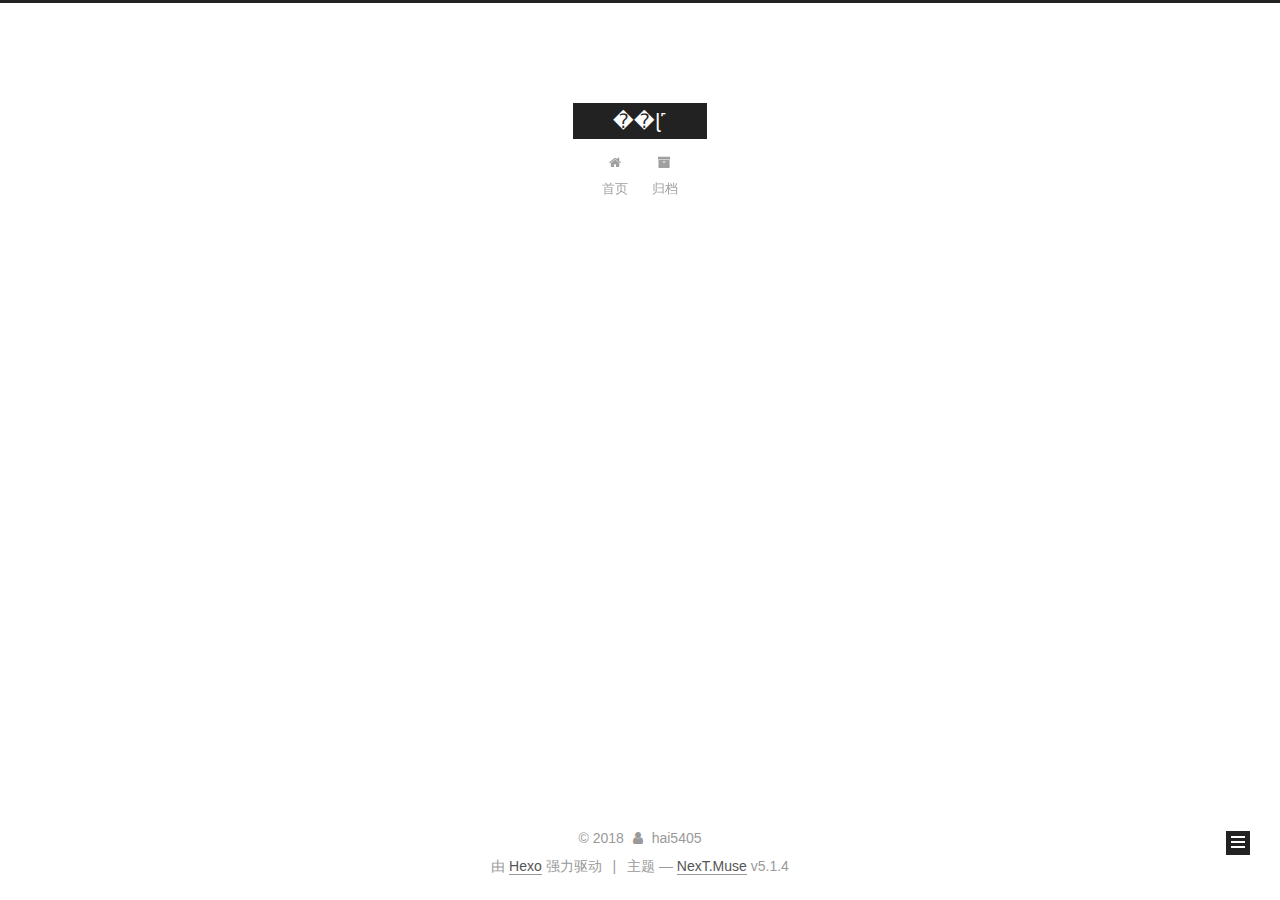
==== index.html @ 7ac690d3 "Site updated: 2018-01-19 14:57:47" ====
<!DOCTYPE html>



  


<html class="theme-next muse use-motion" lang="zh-Hans">
<head>
  <meta charset="UTF-8"/>
<meta http-equiv="X-UA-Compatible" content="IE=edge" />
<meta name="viewport" content="width=device-width, initial-scale=1, maximum-scale=1"/>
<meta name="theme-color" content="#222">









<meta http-equiv="Cache-Control" content="no-transform" />
<meta http-equiv="Cache-Control" content="no-siteapp" />
















  
  
  <link href="/lib/fancybox/source/jquery.fancybox.css?v=2.1.5" rel="stylesheet" type="text/css" />







<link href="/lib/font-awesome/css/font-awesome.min.css?v=4.6.2" rel="stylesheet" type="text/css" />

<link href="/css/main.css?v=5.1.4" rel="stylesheet" type="text/css" />


  <link rel="apple-touch-icon" sizes="180x180" href="/images/apple-touch-icon-next.png?v=5.1.4">


  <link rel="icon" type="image/png" sizes="32x32" href="/images/favicon-32x32-next.png?v=5.1.4">


  <link rel="icon" type="image/png" sizes="16x16" href="/images/favicon-16x16-next.png?v=5.1.4">


  <link rel="mask-icon" href="/images/logo.svg?v=5.1.4" color="#222">





  <meta name="keywords" content="Hexo, NexT" />










<meta property="og:type" content="website">
<meta property="og:title" content="��ɭ˹">
<meta property="og:url" content="http://yoursite.com/index.html">
<meta property="og:site_name" content="��ɭ˹">
<meta property="og:locale" content="zh-Hans">
<meta name="twitter:card" content="summary">
<meta name="twitter:title" content="��ɭ˹">



<script type="text/javascript" id="hexo.configurations">
  var NexT = window.NexT || {};
  var CONFIG = {
    root: '/',
    scheme: 'Muse',
    version: '5.1.4',
    sidebar: {"position":"left","display":"post","offset":12,"b2t":false,"scrollpercent":false,"onmobile":false},
    fancybox: true,
    tabs: true,
    motion: {"enable":true,"async":false,"transition":{"post_block":"fadeIn","post_header":"slideDownIn","post_body":"slideDownIn","coll_header":"slideLeftIn","sidebar":"slideUpIn"}},
    duoshuo: {
      userId: '0',
      author: '博主'
    },
    algolia: {
      applicationID: '',
      apiKey: '',
      indexName: '',
      hits: {"per_page":10},
      labels: {"input_placeholder":"Search for Posts","hits_empty":"We didn't find any results for the search: ${query}","hits_stats":"${hits} results found in ${time} ms"}
    }
  };
</script>



  <link rel="canonical" href="http://yoursite.com/"/>





  <title>��ɭ˹</title>
  








</head>

<body itemscope itemtype="http://schema.org/WebPage" lang="zh-Hans">

  
  
    
  

  <div class="container sidebar-position-left 
  page-home">
    <div class="headband"></div>

    <header id="header" class="header" itemscope itemtype="http://schema.org/WPHeader">
      <div class="header-inner"><div class="site-brand-wrapper">
  <div class="site-meta ">
    

    <div class="custom-logo-site-title">
      <a href="/"  class="brand" rel="start">
        <span class="logo-line-before"><i></i></span>
        <span class="site-title">��ɭ˹</span>
        <span class="logo-line-after"><i></i></span>
      </a>
    </div>
      
        <p class="site-subtitle"></p>
      
  </div>

  <div class="site-nav-toggle">
    <button>
      <span class="btn-bar"></span>
      <span class="btn-bar"></span>
      <span class="btn-bar"></span>
    </button>
  </div>
</div>

<nav class="site-nav">
  

  
    <ul id="menu" class="menu">
      
        
        <li class="menu-item menu-item-home">
          <a href="/" rel="section">
            
              <i class="menu-item-icon fa fa-fw fa-home"></i> <br />
            
            首页
          </a>
        </li>
      
        
        <li class="menu-item menu-item-archives">
          <a href="/archives/" rel="section">
            
              <i class="menu-item-icon fa fa-fw fa-archive"></i> <br />
            
            归档
          </a>
        </li>
      

      
    </ul>
  

  
</nav>



 </div>
    </header>

    <main id="main" class="main">
      <div class="main-inner">
        <div class="content-wrap">
          <div id="content" class="content">
            
  <section id="posts" class="posts-expand">
    
      

  

  
  
  

  <article class="post post-type-normal" itemscope itemtype="http://schema.org/Article">
  
  
  
  <div class="post-block">
    <link itemprop="mainEntityOfPage" href="http://yoursite.com/2018/01/19/hello-world/">

    <span hidden itemprop="author" itemscope itemtype="http://schema.org/Person">
      <meta itemprop="name" content="hai5405">
      <meta itemprop="description" content="">
      <meta itemprop="image" content="/images/avatar.gif">
    </span>

    <span hidden itemprop="publisher" itemscope itemtype="http://schema.org/Organization">
      <meta itemprop="name" content="��ɭ˹">
    </span>

    
      <header class="post-header">

        
        
          <h1 class="post-title" itemprop="name headline">
                
                <a class="post-title-link" href="/2018/01/19/hello-world/" itemprop="url">未命名</a></h1>
        

        <div class="post-meta">
          <span class="post-time">
            
              <span class="post-meta-item-icon">
                <i class="fa fa-calendar-o"></i>
              </span>
              
                <span class="post-meta-item-text">发表于</span>
              
              <time title="创建于" itemprop="dateCreated datePublished" datetime="2018-01-19T14:34:36+08:00">
                2018-01-19
              </time>
            

            

            
          </span>

          

          
            
          

          
          

          

          

          

        </div>
      </header>
    

    
    
    
    <div class="post-body" itemprop="articleBody">

      
      

      
        
          
            <hr>
<h2 id="title-First-Night"><a href="#title-First-Night" class="headerlink" title=" title: First Night"></a> title: First Night</h2><blockquote>
<p>����һͷ<strong>Сë¿</strong>�������Ҵ��������</p>
</blockquote>

          
        
      
    </div>
    
    
    

    

    

    

    <footer class="post-footer">
      

      

      

      
      
        <div class="post-eof"></div>
      
    </footer>
  </div>
  
  
  
  </article>


    
  </section>

  


          </div>
          


          

        </div>
        
          
  
  <div class="sidebar-toggle">
    <div class="sidebar-toggle-line-wrap">
      <span class="sidebar-toggle-line sidebar-toggle-line-first"></span>
      <span class="sidebar-toggle-line sidebar-toggle-line-middle"></span>
      <span class="sidebar-toggle-line sidebar-toggle-line-last"></span>
    </div>
  </div>

  <aside id="sidebar" class="sidebar">
    
    <div class="sidebar-inner">

      

      

      <section class="site-overview-wrap sidebar-panel sidebar-panel-active">
        <div class="site-overview">
          <div class="site-author motion-element" itemprop="author" itemscope itemtype="http://schema.org/Person">
            
              <p class="site-author-name" itemprop="name">hai5405</p>
              <p class="site-description motion-element" itemprop="description"></p>
          </div>

          <nav class="site-state motion-element">

            
              <div class="site-state-item site-state-posts">
              
                <a href="/archives/">
              
                  <span class="site-state-item-count">1</span>
                  <span class="site-state-item-name">日志</span>
                </a>
              </div>
            

            

            

          </nav>

          

          

          
          

          
          

          

        </div>
      </section>

      

      

    </div>
  </aside>


        
      </div>
    </main>

    <footer id="footer" class="footer">
      <div class="footer-inner">
        <div class="copyright">&copy; <span itemprop="copyrightYear">2018</span>
  <span class="with-love">
    <i class="fa fa-user"></i>
  </span>
  <span class="author" itemprop="copyrightHolder">hai5405</span>

  
</div>


  <div class="powered-by">由 <a class="theme-link" target="_blank" href="https://hexo.io">Hexo</a> 强力驱动</div>



  <span class="post-meta-divider">|</span>



  <div class="theme-info">主题 &mdash; <a class="theme-link" target="_blank" href="https://github.com/iissnan/hexo-theme-next">NexT.Muse</a> v5.1.4</div>




        







        
      </div>
    </footer>

    
      <div class="back-to-top">
        <i class="fa fa-arrow-up"></i>
        
      </div>
    

    

  </div>

  

<script type="text/javascript">
  if (Object.prototype.toString.call(window.Promise) !== '[object Function]') {
    window.Promise = null;
  }
</script>









  












  
  
    <script type="text/javascript" src="/lib/jquery/index.js?v=2.1.3"></script>
  

  
  
    <script type="text/javascript" src="/lib/fastclick/lib/fastclick.min.js?v=1.0.6"></script>
  

  
  
    <script type="text/javascript" src="/lib/jquery_lazyload/jquery.lazyload.js?v=1.9.7"></script>
  

  
  
    <script type="text/javascript" src="/lib/velocity/velocity.min.js?v=1.2.1"></script>
  

  
  
    <script type="text/javascript" src="/lib/velocity/velocity.ui.min.js?v=1.2.1"></script>
  

  
  
    <script type="text/javascript" src="/lib/fancybox/source/jquery.fancybox.pack.js?v=2.1.5"></script>
  


  


  <script type="text/javascript" src="/js/src/utils.js?v=5.1.4"></script>

  <script type="text/javascript" src="/js/src/motion.js?v=5.1.4"></script>



  
  

  

  


  <script type="text/javascript" src="/js/src/bootstrap.js?v=5.1.4"></script>



  


  




	





  





  












  





  

  

  

  
  

  

  

  

</body>
</html>
---- css/main.css ----
/* normalize.css v3.0.2 | MIT License | git.io/normalize */
html {
  font-family: sans-serif; /* 1 */
  -ms-text-size-adjust: 100%; /* 2 */
  -webkit-text-size-adjust: 100%; /* 2 */
}
body {
  margin: 0;
}
article,
aside,
details,
figcaption,
figure,
footer,
header,
hgroup,
main,
menu,
nav,
section,
summary {
  display: block;
}
audio,
canvas,
progress,
video {
  display: inline-block; /* 1 */
  vertical-align: baseline; /* 2 */
}
audio:not([controls]) {
  display: none;
  height: 0;
}
[hidden],
template {
  display: none;
}
a {
  background-color: transparent;
}
a:active,
a:hover {
  outline: 0;
}
abbr[title] {
  border-bottom: 1px dotted;
}
b,
strong {
  font-weight: bold;
}
dfn {
  font-style: italic;
}
h1 {
  font-size: 2em;
  margin: 0.67em 0;
}
mark {
  background: #ff0;
  color: #000;
}
small {
  font-size: 80%;
}
sub,
sup {
  font-size: 75%;
  line-height: 0;
  position: relative;
  vertical-align: baseline;
}
sup {
  top: -0.5em;
}
sub {
  bottom: -0.25em;
}
img {
  border: 0;
}
svg:not(:root) {
  overflow: hidden;
}
figure {
  margin: 1em 40px;
}
hr {
  -moz-box-sizing: content-box;
  box-sizing: content-box;
  height: 0;
}
pre {
  overflow: auto;
}
code,
kbd,
pre,
samp {
  font-family: monospace, monospace;
  font-size: 1em;
}
button,
input,
optgroup,
select,
textarea {
  color: inherit; /* 1 */
  font: inherit; /* 2 */
  margin: 0; /* 3 */
}
button {
  overflow: visible;
}
button,
select {
  text-transform: none;
}
button,
html input[type="button"],
input[type="reset"],
input[type="submit"] {
  -webkit-appearance: button; /* 2 */
  cursor: pointer; /* 3 */
}
button[disabled],
html input[disabled] {
  cursor: default;
}
button::-moz-focus-inner,
input::-moz-focus-inner {
  border: 0;
  padding: 0;
}
input {
  line-height: normal;
}
input[type="checkbox"],
input[type="radio"] {
  box-sizing: border-box; /* 1 */
  padding: 0; /* 2 */
}
input[type="number"]::-webkit-inner-spin-button,
input[type="number"]::-webkit-outer-spin-button {
  height: auto;
}
input[type="search"] {
  -webkit-appearance: textfield; /* 1 */
  -moz-box-sizing: content-box;
  -webkit-box-sizing: content-box; /* 2 */
  box-sizing: content-box;
}
input[type="search"]::-webkit-search-cancel-button,
input[type="search"]::-webkit-search-decoration {
  -webkit-appearance: none;
}
fieldset {
  border: 1px solid #c0c0c0;
  margin: 0 2px;
  padding: 0.35em 0.625em 0.75em;
}
legend {
  border: 0; /* 1 */
  padding: 0; /* 2 */
}
textarea {
  overflow: auto;
}
optgroup {
  font-weight: bold;
}
table {
  border-collapse: collapse;
  border-spacing: 0;
}
td,
th {
  padding: 0;
}
::selection {
  background: #262a30;
  color: #fff;
}
body {
  position: relative;
  font-family: 'Lato', "PingFang SC", "Microsoft YaHei", sans-serif;
  font-size: 14px;
  line-height: 2;
  color: #555;
  background: #fff;
}
@media (max-width: 767px) {
  body {
    padding-right: 0 !important;
  }
}
@media (min-width: 768px) and (max-width: 991px) {
  body {
    padding-right: 0 !important;
  }
}
@media (min-width: 1600px) {
  body {
    font-size: 16px;
  }
}
h1,
h2,
h3,
h4,
h5,
h6 {
  margin: 0;
  padding: 0;
  font-weight: bold;
  line-height: 1.5;
  font-family: 'Lato', "PingFang SC", "Microsoft YaHei", sans-serif;
}
h2,
h3,
h4,
h5,
h6 {
  margin: 20px 0 15px;
}
h1 {
  font-size: 22px;
}
@media (max-width: 767px) {
  h1 {
    font-size: 18px;
  }
}
h2 {
  font-size: 20px;
}
@media (max-width: 767px) {
  h2 {
    font-size: 16px;
  }
}
h3 {
  font-size: 18px;
}
@media (max-width: 767px) {
  h3 {
    font-size: 14px;
  }
}
h4 {
  font-size: 16px;
}
@media (max-width: 767px) {
  h4 {
    font-size: 12px;
  }
}
h5 {
  font-size: 14px;
}
@media (max-width: 767px) {
  h5 {
    font-size: 10px;
  }
}
h6 {
  font-size: 12px;
}
@media (max-width: 767px) {
  h6 {
    font-size: 8px;
  }
}
p {
  margin: 0 0 20px 0;
}
a {
  color: #555;
  text-decoration: none;
  outline: none;
  border-bottom: 1px solid #999;
  word-wrap: break-word;
}
a:hover {
  color: #222;
  border-bottom-color: #222;
}
blockquote {
  margin: 0;
  padding: 0;
}
img {
  display: block;
  margin: auto;
  max-width: 100%;
  height: auto;
}
hr {
  margin: 40px 0;
  height: 3px;
  border: none;
  background-color: #ddd;
  background-image: repeating-linear-gradient(-45deg, #fff, #fff 4px, transparent 4px, transparent 8px);
}
blockquote {
  padding: 0 15px;
  color: #666;
  border-left: 4px solid #ddd;
}
blockquote cite::before {
  content: "-";
  padding: 0 5px;
}
dt {
  font-weight: 700;
}
dd {
  margin: 0;
  padding: 0;
}
kbd {
  border: 1px solid #ccc;
  border-radius: 0.2em;
  box-shadow: 0.1em 0.1em 0.2em rgba(0,0,0,0.1);
  background-color: #f9f9f9;
  font-family: inherit;
  background-image: -webkit-linear-gradient(top, #eee, #fff, #eee);
  padding: 0.1em 0.3em;
  white-space: nowrap;
}
.text-left {
  text-align: left;
}
.text-center {
  text-align: center;
}
.text-right {
  text-align: right;
}
.text-justify {
  text-align: justify;
}
.text-nowrap {
  white-space: nowrap;
}
.text-lowercase {
  text-transform: lowercase;
}
.text-uppercase {
  text-transform: uppercase;
}
.text-capitalize {
  text-transform: capitalize;
}
.center-block {
  display: block;
  margin-left: auto;
  margin-right: auto;
}
.clearfix:before,
.clearfix:after {
  content: " ";
  display: table;
}
.clearfix:after {
  clear: both;
}
.pullquote {
  width: 45%;
}
.pullquote.left {
  float: left;
  margin-left: 5px;
  margin-right: 10px;
}
.pullquote.right {
  float: right;
  margin-left: 10px;
  margin-right: 5px;
}
.affix.affix.affix {
  position: fixed;
}
.translation {
  margin-top: -20px;
  font-size: 14px;
  color: #999;
}
.scrollbar-measure {
  width: 100px;
  height: 100px;
  overflow: scroll;
  position: absolute;
  top: -9999px;
}
.use-motion .motion-element {
  opacity: 0;
}
table {
  margin: 20px 0;
  width: 100%;
  border-collapse: collapse;
  border-spacing: 0;
  border: 1px solid #ddd;
  font-size: 14px;
  table-layout: fixed;
  word-wrap: break-all;
}
table>tbody>tr:nth-of-type(odd) {
  background-color: #f9f9f9;
}
table>tbody>tr:hover {
  background-color: #f5f5f5;
}
caption,
th,
td {
  padding: 8px;
  text-align: left;
  vertical-align: middle;
  font-weight: normal;
}
th,
td {
  border-bottom: 3px solid #ddd;
  border-right: 1px solid #eee;
}
th {
  padding-bottom: 10px;
  font-weight: 700;
}
td {
  border-bottom-width: 1px;
}
html,
body {
  height: 100%;
}
.container {
  position: relative;
  min-height: 100%;
}
.header-inner {
  margin: 0 auto;
  padding: 100px 0 70px;
  width: 700px;
}
@media (min-width: 1600px) {
  .container .header-inner {
    width: 900px;
  }
}
.main {
  padding-bottom: 150px;
}
.main-inner {
  margin: 0 auto;
  width: 700px;
}
@media (min-width: 1600px) {
  .container .main-inner {
    width: 900px;
  }
}
.footer {
  position: absolute;
  left: 0;
  bottom: 0;
  width: 100%;
  min-height: 50px;
}
.footer-inner {
  box-sizing: border-box;
  margin: 20px auto;
  width: 700px;
}
@media (min-width: 1600px) {
  .container .footer-inner {
    width: 900px;
  }
}
pre,
.highlight {
  overflow: auto;
  margin: 20px 0;
  padding: 0;
  font-size: 13px;
  color: #4d4d4c;
  background: #f7f7f7;
  line-height: 1.6;
}
pre,
code {
  font-family: consolas, Menlo, "PingFang SC", "Microsoft YaHei", monospace;
}
code {
  padding: 2px 4px;
  word-wrap: break-word;
  color: #555;
  background: #eee;
  border-radius: 3px;
  font-size: 13px;
}
pre {
  padding: 10px;
}
pre code {
  padding: 0;
  color: #4d4d4c;
  background: none;
  text-shadow: none;
}
.highlight {
  border-radius: 1px;
}
.highlight pre {
  border: none;
  margin: 0;
  padding: 10px 0;
}
.highlight table {
  margin: 0;
  width: auto;
  border: none;
}
.highlight td {
  border: none;
  padding: 0;
}
.highlight figcaption {
  font-size: 1em;
  color: #4d4d4c;
  line-height: 1em;
  margin-bottom: 1em;
}
.highlight figcaption:before,
.highlight figcaption:after {
  content: " ";
  display: table;
}
.highlight figcaption:after {
  clear: both;
}
.highlight figcaption a {
  float: right;
  color: #4d4d4c;
}
.highlight figcaption a:hover {
  border-bottom-color: #4d4d4c;
}
.highlight .gutter pre {
  padding-left: 10px;
  padding-right: 10px;
  color: #869194;
  text-align: right;
  background-color: #eff2f3;
}
.highlight .code pre {
  width: 100%;
  padding-left: 10px;
  padding-right: 10px;
  background-color: #f7f7f7;
}
.highlight .line {
  height: 20px;
}
.gutter {
  -webkit-user-select: none;
  -moz-user-select: none;
  -ms-user-select: none;
  user-select: none;
}
.gist table {
  width: auto;
}
.gist table td {
  border: none;
}
pre .deletion {
  background: #fdd;
}
pre .addition {
  background: #dfd;
}
pre .meta {
  color: #8959a8;
}
pre .comment {
  color: #8e908c;
}
pre .variable,
pre .attribute,
pre .tag,
pre .regexp,
pre .ruby .constant,
pre .xml .tag .title,
pre .xml .pi,
pre .xml .doctype,
pre .html .doctype,
pre .css .id,
pre .css .class,
pre .css .pseudo {
  color: #c82829;
}
pre .number,
pre .preprocessor,
pre .built_in,
pre .literal,
pre .params,
pre .constant,
pre .command {
  color: #f5871f;
}
pre .ruby .class .title,
pre .css .rules .attribute,
pre .string,
pre .value,
pre .inheritance,
pre .header,
pre .ruby .symbol,
pre .xml .cdata,
pre .special,
pre .number,
pre .formula {
  color: #718c00;
}
pre .title,
pre .css .hexcolor {
  color: #3e999f;
}
pre .function,
pre .python .decorator,
pre .python .title,
pre .ruby .function .title,
pre .ruby .title .keyword,
pre .perl .sub,
pre .javascript .title,
pre .coffeescript .title {
  color: #4271ae;
}
pre .keyword,
pre .javascript .function {
  color: #8959a8;
}
.full-image.full-image.full-image.full-image {
  border: none;
  max-width: 100%;
  width: auto;
  margin: 20px auto 25px;
}
@media (min-width: 992px) {
  .full-image.full-image.full-image.full-image {
    max-width: none;
    width: 110%;
    margin: 25px -5%;
  }
}
.blockquote-center,
.page-home .post-type-quote blockquote,
.page-post-detail .post-type-quote blockquote {
  position: relative;
  margin: 40px 0;
  padding: 0;
  border-left: none;
  text-align: center;
}
.blockquote-center::before,
.page-home .post-type-quote blockquote::before,
.page-post-detail .post-type-quote blockquote::before,
.blockquote-center::after,
.page-home .post-type-quote blockquote::after,
.page-post-detail .post-type-quote blockquote::after {
  position: absolute;
  content: ' ';
  display: block;
  width: 100%;
  height: 24px;
  opacity: 0.2;
  background-repeat: no-repeat;
  background-position: 0 -6px;
  background-size: 22px 22px;
}
.blockquote-center::before,
.page-home .post-type-quote blockquote::before,
.page-post-detail .post-type-quote blockquote::before {
  top: -20px;
  background-image: url("../images/quote-l.svg");
  border-top: 1px solid #ccc;
}
.blockquote-center::after,
.page-home .post-type-quote blockquote::after,
.page-post-detail .post-type-quote blockquote::after {
  bottom: -20px;
  background-image: url("../images/quote-r.svg");
  border-bottom: 1px solid #ccc;
  background-position: 100% 8px;
}
.blockquote-center p,
.page-home .post-type-quote blockquote p,
.page-post-detail .post-type-quote blockquote p,
.blockquote-center div,
.page-home .post-type-quote blockquote div,
.page-post-detail .post-type-quote blockquote div {
  text-align: center;
}
.post .post-body .group-picture img {
  box-sizing: border-box;
  padding: 0 3px;
  border: none;
}
.post .group-picture-row {
  overflow: hidden;
  margin-top: 6px;
}
.post .group-picture-row:first-child {
  margin-top: 0;
}
.post .group-picture-column {
  float: left;
}
.page-post-detail .post-body .group-picture-column {
  float: none;
  margin-top: 10px;
  width: auto !important;
}
.page-post-detail .post-body .group-picture-column img {
  margin: 0 auto;
}
.page-archive .group-picture-container {
  overflow: hidden;
}
.page-archive .group-picture-row {
  float: left;
}
.page-archive .group-picture-row:first-child {
  margin-top: 6px;
}
.page-archive .group-picture-column {
  max-width: 150px;
  max-height: 150px;
}
.post-body .note {
  position: relative;
  padding: 15px;
  margin-bottom: 20px;
  border: 1px solid #eee;
  border-left-width: 5px;
  border-radius: 3px;
}
.post-body .note h2,
.post-body .note h3,
.post-body .note h4,
.post-body .note h5,
.post-body .note h6 {
  margin-top: 0;
  margin-bottom: 0;
  border-bottom: initial;
  padding-top: 0 !important;
}
.post-body .note p:first-child,
.post-body .note ul:first-child,
.post-body .note ol:first-child,
.post-body .note table:first-child,
.post-body .note pre:first-child,
.post-body .note blockquote:first-child {
  margin-top: 0;
}
.post-body .note p:last-child,
.post-body .note ul:last-child,
.post-body .note ol:last-child,
.post-body .note table:last-child,
.post-body .note pre:last-child,
.post-body .note blockquote:last-child {
  margin-bottom: 0;
}
.post-body .note.default {
  border-left-color: #777;
}
.post-body .note.default h2,
.post-body .note.default h3,
.post-body .note.default h4,
.post-body .note.default h5,
.post-body .note.default h6 {
  color: #777;
}
.post-body .note.primary {
  border-left-color: #6f42c1;
}
.post-body .note.primary h2,
.post-body .note.primary h3,
.post-body .note.primary h4,
.post-body .note.primary h5,
.post-body .note.primary h6 {
  color: #6f42c1;
}
.post-body .note.info {
  border-left-color: #428bca;
}
.post-body .note.info h2,
.post-body .note.info h3,
.post-body .note.info h4,
.post-body .note.info h5,
.post-body .note.info h6 {
  color: #428bca;
}
.post-body .note.success {
  border-left-color: #5cb85c;
}
.post-body .note.success h2,
.post-body .note.success h3,
.post-body .note.success h4,
.post-body .note.success h5,
.post-body .note.success h6 {
  color: #5cb85c;
}
.post-body .note.warning {
  border-left-color: #f0ad4e;
}
.post-body .note.warning h2,
.post-body .note.warning h3,
.post-body .note.warning h4,
.post-body .note.warning h5,
.post-body .note.warning h6 {
  color: #f0ad4e;
}
.post-body .note.danger {
  border-left-color: #d9534f;
}
.post-body .note.danger h2,
.post-body .note.danger h3,
.post-body .note.danger h4,
.post-body .note.danger h5,
.post-body .note.danger h6 {
  color: #d9534f;
}
.post-body .label {
  display: inline;
  padding: 0 2px;
  white-space: nowrap;
}
.post-body .label.default {
  background-color: #f0f0f0;
}
.post-body .label.primary {
  background-color: #efe6f7;
}
.post-body .label.info {
  background-color: #e5f2f8;
}
.post-body .label.success {
  background-color: #e7f4e9;
}
.post-body .label.warning {
  background-color: #fcf6e1;
}
.post-body .label.danger {
  background-color: #fae8eb;
}
.post-body .tabs {
  position: relative;
  display: block;
  margin-bottom: 20px;
  padding-top: 10px;
}
.post-body .tabs ul.nav-tabs {
  margin: 0;
  padding: 0;
  display: flex;
  margin-bottom: -1px;
}
@media (max-width: 413px) {
  .post-body .tabs ul.nav-tabs {
    display: block;
    margin-bottom: 5px;
  }
}
.post-body .tabs ul.nav-tabs li.tab {
  list-style-type: none !important;
  margin: 0 0.25em 0 0;
  border-top: 3px solid transparent;
  border-left: 1px solid transparent;
  border-right: 1px solid transparent;
}
@media (max-width: 413px) {
  .post-body .tabs ul.nav-tabs li.tab {
    margin: initial;
    border-top: 1px solid transparent;
    border-left: 3px solid transparent;
    border-right: 1px solid transparent;
    border-bottom: 1px solid transparent;
  }
}
.post-body .tabs ul.nav-tabs li.tab a {
  outline: 0;
  border-bottom: initial;
  display: block;
  line-height: 1.8em;
  padding: 0.25em 0.75em;
  transition-duration: 0.2s;
  transition-timing-function: ease-out;
  transition-delay: 0s;
}
.post-body .tabs ul.nav-tabs li.tab a i {
  width: 1.285714285714286em;
}
.post-body .tabs ul.nav-tabs li.tab.active {
  border-top: 3px solid #fc6423;
  border-left: 1px solid #ddd;
  border-right: 1px solid #ddd;
  background-color: #fff;
}
@media (max-width: 413px) {
  .post-body .tabs ul.nav-tabs li.tab.active {
    border-top: 1px solid #ddd;
    border-left: 3px solid #fc6423;
    border-right: 1px solid #ddd;
    border-bottom: 1px solid #ddd;
  }
}
.post-body .tabs ul.nav-tabs li.tab.active a {
  cursor: default;
  color: #555;
}
.post-body .tabs .tab-content {
  background-color: #fff;
}
.post-body .tabs .tab-content .tab-pane {
  border: 1px solid #ddd;
  padding: 20px 20px 0 20px;
}
.post-body .tabs .tab-content .tab-pane:not(.active) {
  display: none !important;
}
.post-body .tabs .tab-content .tab-pane.active {
  display: block !important;
}
.btn {
  display: inline-block;
  padding: 0 20px;
  font-size: 14px;
  color: #fff;
  background: #222;
  border: 2px solid #222;
  text-decoration: none;
  border-radius: 0;
  transition-property: background-color;
  transition-duration: 0.2s;
  transition-timing-function: ease-in-out;
  transition-delay: 0s;
  line-height: 2;
}
.btn:hover {
  border-color: #222;
  color: #222;
  background: #fff;
}
.btn +.btn {
  margin: 0 0 8px 8px;
}
.btn .fa-fw {
  width: 1.285714285714286em;
  text-align: left;
}
.btn-bar {
  display: block;
  width: 22px;
  height: 2px;
  background: #555;
  border-radius: 1px;
}
.btn-bar+.btn-bar {
  margin-top: 4px;
}
.pagination {
  margin: 120px 0 40px;
  text-align: center;
  border-top: 1px solid #eee;
}
.page-number-basic,
.pagination .prev,
.pagination .next,
.pagination .page-number,
.pagination .space {
  display: inline-block;
  position: relative;
  top: -1px;
  margin: 0 10px;
  padding: 0 11px;
}
@media (max-width: 767px) {
  .page-number-basic,
  .pagination .prev,
  .pagination .next,
  .pagination .page-number,
  .pagination .space {
    margin: 0 5px;
  }
}
.pagination .prev,
.pagination .next,
.pagination .page-number {
  border-bottom: 0;
  border-top: 1px solid #eee;
  transition-property: border-color;
  transition-duration: 0.2s;
  transition-timing-function: ease-in-out;
  transition-delay: 0s;
}
.pagination .prev:hover,
.pagination .next:hover,
.pagination .page-number:hover {
  border-top-color: #222;
}
.pagination .space {
  padding: 0;
  margin: 0;
}
.pagination .prev {
  margin-left: 0;
}
.pagination .next {
  margin-right: 0;
}
.pagination .page-number.current {
  color: #fff;
  background: #ccc;
  border-top-color: #ccc;
}
@media (max-width: 767px) {
  .pagination {
    border-top: none;
  }
  .pagination .prev,
  .pagination .next,
  .pagination .page-number {
    margin-bottom: 10px;
    border-top: 0;
    border-bottom: 1px solid #eee;
    padding: 0 10px;
  }
  .pagination .prev:hover,
  .pagination .next:hover,
  .pagination .page-number:hover {
    border-bottom-color: #222;
  }
}
.comments {
  margin: 60px 20px 0;
}
.tag-cloud {
  text-align: center;
}
.tag-cloud a {
  display: inline-block;
  margin: 10px;
}
.back-to-top {
  box-sizing: border-box;
  position: fixed;
  bottom: -100px;
  right: 30px;
  z-index: 1050;
  padding: 0 6px;
  width: 24px;
  background: #222;
  font-size: 12px;
  opacity: 1;
  color: #fff;
  cursor: pointer;
  text-align: center;
  -webkit-transform: translateZ(0);
  transition-property: bottom;
  transition-duration: 0.2s;
  transition-timing-function: ease-in-out;
  transition-delay: 0s;
}
@media (min-width: 768px) and (max-width: 991px) {
  .back-to-top {
    display: none !important;
  }
}
@media (max-width: 767px) {
  .back-to-top {
    display: none !important;
  }
}
.back-to-top.back-to-top-on {
  bottom: 19px;
}
.header {
  background: transparent;
}
.header-inner {
  position: relative;
}
.headband {
  height: 3px;
  background: #222;
}
.site-meta {
  margin: 0;
  text-align: center;
}
@media (max-width: 767px) {
  .site-meta {
    text-align: center;
  }
}
.brand {
  position: relative;
  display: inline-block;
  padding: 0 40px;
  color: #fff;
  background: #222;
  border-bottom: none;
}
.brand:hover {
  color: #fff;
}
.logo {
  display: inline-block;
  margin-right: 5px;
  line-height: 36px;
  vertical-align: top;
}
.site-title {
  display: inline-block;
  vertical-align: top;
  line-height: 36px;
  font-size: 20px;
  font-weight: normal;
  font-family: 'Lato', "PingFang SC", "Microsoft YaHei", sans-serif;
}
.site-subtitle {
  margin-top: 10px;
  font-size: 13px;
  color: #999;
}
.use-motion .brand {
  opacity: 0;
}
.use-motion .logo,
.use-motion .site-title,
.use-motion .site-subtitle {
  opacity: 0;
  position: relative;
  top: -10px;
}
.site-nav-toggle {
  display: none;
  position: absolute;
  top: 10px;
  left: 10px;
}
@media (max-width: 767px) {
  .site-nav-toggle {
    display: block;
  }
}
.site-nav-toggle button {
  margin-top: 2px;
  padding: 9px 10px;
  background: transparent;
  border: none;
}
@media (max-width: 767px) {
  .site-nav {
    display: none;
    margin: 0 -10px;
    padding: 0 10px;
    clear: both;
    border-top: 1px solid #ddd;
  }
}
@media (min-width: 768px) and (max-width: 991px) {
  .site-nav {
    display: block !important;
  }
}
@media (min-width: 992px) {
  .site-nav {
    display: block !important;
  }
}
.menu {
  margin-top: 20px;
  padding-left: 0;
  text-align: center;
}
.menu .menu-item {
  display: inline-block;
  margin: 0 10px;
  list-style: none;
}
@media screen and (max-width: 767px) {
  .menu .menu-item {
    margin-top: 10px;
  }
}
.menu .menu-item a {
  display: block;
  font-size: 13px;
  line-height: inherit;
  border-bottom: 1px solid transparent;
  transition-property: border-color;
  transition-duration: 0.2s;
  transition-timing-function: ease-in-out;
  transition-delay: 0s;
}
.menu .menu-item a:hover {
  border-bottom-color: #222;
}
.menu .menu-item .fa {
  margin-right: 5px;
}
.use-motion .menu-item {
  opacity: 0;
}
.post-body {
  font-family: 'Lato', "PingFang SC", "Microsoft YaHei", sans-serif;
}
@media (max-width: 767px) {
  .post-body {
    word-break: break-word;
  }
}
.post-body .fancybox img {
  display: block !important;
  margin: 0 auto;
  cursor: pointer;
  cursor: zoom-in;
  cursor: -webkit-zoom-in;
}
.post-body .image-caption,
.post-body .figure .caption {
  margin: -20px auto 15px;
  text-align: center;
  font-size: 14px;
  color: #999;
  font-weight: bold;
  line-height: 1;
}
.post-sticky-flag {
  display: inline-block;
  font-size: 16px;
  -ms-transform: rotate(30deg);
  -webkit-transform: rotate(30deg);
  -moz-transform: rotate(30deg);
  -ms-transform: rotate(30deg);
  -o-transform: rotate(30deg);
  transform: rotate(30deg);
}
.use-motion .post-block,
.use-motion .pagination,
.use-motion .comments {
  opacity: 0;
}
.use-motion .post-header {
  opacity: 0;
}
.use-motion .post-body {
  opacity: 0;
}
.use-motion .collection-title {
  opacity: 0;
}
.posts-expand {
  padding-top: 40px;
}
@media (max-width: 767px) {
  .posts-expand {
    margin: 0 20px;
  }
  .post-body pre .gutter pre {
    padding-right: 10px;
  }
  .post-body .highlight {
    margin-left: 0px;
    margin-right: 0px;
    padding: 0;
  }
  .post-body .highlight .gutter pre {
    padding-right: 10px;
  }
}
@media (min-width: 992px) {
  .posts-expand .post-body {
    text-align: justify;
  }
}
.posts-expand .post-body h2,
.posts-expand .post-body h3,
.posts-expand .post-body h4,
.posts-expand .post-body h5,
.posts-expand .post-body h6 {
  padding-top: 10px;
}
.posts-expand .post-body h2 .header-anchor,
.posts-expand .post-body h3 .header-anchor,
.posts-expand .post-body h4 .header-anchor,
.posts-expand .post-body h5 .header-anchor,
.posts-expand .post-body h6 .header-anchor {
  float: right;
  margin-left: 10px;
  color: #ccc;
  border-bottom-style: none;
  visibility: hidden;
}
.posts-expand .post-body h2 .header-anchor:hover,
.posts-expand .post-body h3 .header-anchor:hover,
.posts-expand .post-body h4 .header-anchor:hover,
.posts-expand .post-body h5 .header-anchor:hover,
.posts-expand .post-body h6 .header-anchor:hover {
  color: inherit;
}
.posts-expand .post-body h2:hover .header-anchor,
.posts-expand .post-body h3:hover .header-anchor,
.posts-expand .post-body h4:hover .header-anchor,
.posts-expand .post-body h5:hover .header-anchor,
.posts-expand .post-body h6:hover .header-anchor {
  visibility: visible;
}
.posts-expand .post-body ul li {
  list-style: circle;
}
.posts-expand .post-body img {
  box-sizing: border-box;
  margin: auto;
  padding: 3px;
  border: 1px solid #ddd;
}
.posts-expand .post-body .fancybox img {
  margin: 0 auto 25px;
}
@media (max-width: 767px) {
  .posts-collapse {
    margin: 0 20px;
  }
  .posts-collapse .post-title,
  .posts-collapse .post-meta {
    display: block;
    width: auto;
    text-align: left;
  }
}
.posts-collapse {
  position: relative;
  z-index: 1010;
  margin-left: 55px;
}
.posts-collapse::after {
  content: " ";
  position: absolute;
  top: 20px;
  left: 0;
  margin-left: -2px;
  width: 4px;
  height: 100%;
  background: #f5f5f5;
  z-index: -1;
}
@media (max-width: 767px) {
  .posts-collapse {
    margin: 0 20px;
  }
}
.posts-collapse .collection-title {
  position: relative;
  margin: 60px 0;
}
.posts-collapse .collection-title h1,
.posts-collapse .collection-title h2 {
  margin-left: 20px;
}
.posts-collapse .collection-title small {
  color: #bbb;
  margin-left: 5px;
}
.posts-collapse .collection-title::before {
  content: " ";
  position: absolute;
  left: 0;
  top: 50%;
  margin-left: -4px;
  margin-top: -4px;
  width: 8px;
  height: 8px;
  background: #bbb;
  border-radius: 50%;
}
.posts-collapse .post {
  margin: 30px 0;
}
.posts-collapse .post-header {
  position: relative;
  transition-duration: 0.2s;
  transition-timing-function: ease-in-out;
  transition-delay: 0s;
  transition-property: border;
  border-bottom: 1px dashed #ccc;
}
.posts-collapse .post-header::before {
  content: " ";
  position: absolute;
  left: 0;
  top: 12px;
  width: 6px;
  height: 6px;
  margin-left: -4px;
  background: #bbb;
  border-radius: 50%;
  border: 1px solid #fff;
  transition-duration: 0.2s;
  transition-timing-function: ease-in-out;
  transition-delay: 0s;
  transition-property: background;
}
.posts-collapse .post-header:hover {
  border-bottom-color: #666;
}
.posts-collapse .post-header:hover::before {
  background: #222;
}
.posts-collapse .post-meta {
  position: absolute;
  font-size: 12px;
  left: 20px;
  top: 5px;
}
.posts-collapse .post-comments-count {
  display: none;
}
.posts-collapse .post-title {
  margin-left: 60px;
  font-size: 16px;
  font-weight: normal;
  line-height: inherit;
}
.posts-collapse .post-title::after {
  margin-left: 3px;
  opacity: 0.6;
}
.posts-collapse .post-title a {
  color: #666;
  border-bottom: none;
}
.page-home .post-type-quote .post-header,
.page-post-detail .post-type-quote .post-header,
.page-home .post-type-quote .post-tags,
.page-post-detail .post-type-quote .post-tags {
  display: none;
}
.posts-expand .post-title {
  text-align: center;
  word-break: break-word;
  font-weight: 400;
}
.posts-expand .post-title-link {
  display: inline-block;
  position: relative;
  color: #555;
  border-bottom: none;
  line-height: 1.2;
  vertical-align: top;
}
.posts-expand .post-title-link::before {
  content: "";
  position: absolute;
  width: 100%;
  height: 2px;
  bottom: 0;
  left: 0;
  background-color: #000;
  visibility: hidden;
  -webkit-transform: scaleX(0);
  -moz-transform: scaleX(0);
  -ms-transform: scaleX(0);
  -o-transform: scaleX(0);
  transform: scaleX(0);
  transition-duration: 0.2s;
  transition-timing-function: ease-in-out;
  transition-delay: 0s;
}
.posts-expand .post-title-link:hover::before {
  visibility: visible;
  -webkit-transform: scaleX(1);
  -moz-transform: scaleX(1);
  -ms-transform: scaleX(1);
  -o-transform: scaleX(1);
  transform: scaleX(1);
}
.posts-expand .post-title-link .fa {
  font-size: 16px;
}
.posts-expand .post-meta {
  margin: 3px 0 60px 0;
  color: #999;
  font-family: 'Lato', "PingFang SC", "Microsoft YaHei", sans-serif;
  font-size: 12px;
  text-align: center;
}
.posts-expand .post-meta .post-category-list {
  display: inline-block;
  margin: 0;
  padding: 3px;
}
.posts-expand .post-meta .post-category-list-link {
  color: #999;
}
.posts-expand .post-meta .post-description {
  font-size: 14px;
  margin-top: 2px;
}
.post-meta-divider {
  margin: 0 0.5em;
}
.post-meta-item-icon {
  margin-right: 3px;
}
@media (min-width: 768px) and (max-width: 991px) {
  .post-meta-item-icon {
    display: inline-block;
  }
}
@media (max-width: 767px) {
  .post-meta-item-icon {
    display: inline-block;
  }
}
@media (min-width: 768px) and (max-width: 991px) {
  .post-meta-item-text {
    display: none;
  }
}
@media (max-width: 767px) {
  .post-meta-item-text {
    display: none;
  }
}
@media (max-width: 767px) {
  .posts-expand .post-comments-count {
    display: none;
  }
}
.post-button {
  margin-top: 40px;
}
.posts-expand .post-tags {
  margin-top: 40px;
  text-align: center;
}
.posts-expand .post-tags a {
  display: inline-block;
  margin-right: 10px;
  font-size: 13px;
}
.post-nav {
  display: table;
  margin-top: 15px;
  width: 100%;
  border-top: 1px solid #eee;
}
.post-nav-divider {
  display: table-cell;
  width: 10%;
}
.post-nav-item {
  display: table-cell;
  padding: 10px 0 0 0;
  width: 45%;
  vertical-align: top;
}
.post-nav-item a {
  position: relative;
  display: block;
  line-height: 25px;
  font-size: 14px;
  color: #555;
  border-bottom: none;
}
.post-nav-item a:hover {
  color: #222;
  border-bottom: none;
}
.post-nav-item a:active {
  top: 2px;
}
.post-nav-item .fa {
  position: absolute;
  top: 8px;
  left: 0;
  font-size: 12px;
}
.post-nav-next a {
  padding-left: 15px;
}
.post-nav-prev {
  text-align: right;
}
.post-nav-prev a {
  padding-right: 15px;
}
.post-nav-prev .fa {
  right: 0;
  left: auto;
}
.posts-expand .post-eof {
  display: block;
  margin: 80px auto 60px;
  width: 8%;
  height: 1px;
  background: #ccc;
  text-align: center;
}
.post:last-child .post-eof.post-eof.post-eof {
  display: none;
}
.post-gallery {
  display: table;
  table-layout: fixed;
  width: 100%;
  border-collapse: separate;
}
.post-gallery-row {
  display: table-row;
}
.post-gallery .post-gallery-img {
  display: table-cell;
  text-align: center;
  vertical-align: middle;
  border: none;
}
.post-gallery .post-gallery-img img {
  max-width: 100%;
  max-height: 100%;
  border: none;
}
.fancybox-close,
.fancybox-close:hover {
  border: none;
}
.rtl.post-body p,
.rtl.post-body a,
.rtl.post-body h1,
.rtl.post-body h2,
.rtl.post-body h3,
.rtl.post-body h4,
.rtl.post-body h5,
.rtl.post-body h6,
.rtl.post-body li,
.rtl.post-body ul,
.rtl.post-body ol {
  direction: rtl;
  font-family: UKIJ Ekran;
}
.rtl.post-title {
  font-family: UKIJ Ekran;
}
.sidebar {
  position: fixed;
  right: 0;
  top: 0;
  bottom: 0;
  width: 0;
  z-index: 1040;
  box-shadow: inset 0 2px 6px #000;
  background: #222;
  -webkit-transform: translateZ(0);
}
.sidebar a {
  color: #999;
  border-bottom-color: #555;
}
.sidebar a:hover {
  color: #eee;
}
@media (min-width: 768px) and (max-width: 991px) {
  .sidebar {
    display: none !important;
  }
}
@media (max-width: 767px) {
  .sidebar {
    display: none !important;
  }
}
.sidebar-inner {
  position: relative;
  padding: 20px 10px;
  color: #999;
  text-align: center;
}
.site-overview-wrap {
  overflow: hidden;
}
.site-overview {
  overflow-y: auto;
  overflow-x: hidden;
}
.sidebar-toggle {
  position: fixed;
  right: 30px;
  bottom: 45px;
  width: 14px;
  height: 14px;
  padding: 5px;
  background: #222;
  line-height: 0;
  z-index: 1050;
  cursor: pointer;
  -webkit-transform: translateZ(0);
}
@media (min-width: 768px) and (max-width: 991px) {
  .sidebar-toggle {
    display: none !important;
  }
}
@media (max-width: 767px) {
  .sidebar-toggle {
    display: none !important;
  }
}
.sidebar-toggle-line {
  position: relative;
  display: inline-block;
  vertical-align: top;
  height: 2px;
  width: 100%;
  background: #fff;
  margin-top: 3px;
}
.sidebar-toggle-line:first-child {
  margin-top: 0;
}
.site-author-image {
  display: block;
  margin: 0 auto;
  padding: 2px;
  max-width: 96px;
  height: auto;
  border: 2px solid #333;
}
.site-author-name {
  margin: 5px 0 0;
  text-align: center;
  color: #f5f5f5;
  font-weight: normal;
}
.site-description {
  margin-top: 5px;
  text-align: center;
  font-size: 14px;
  color: #999;
}
.site-state {
  overflow: hidden;
  line-height: 1.4;
  white-space: nowrap;
  text-align: center;
}
.site-state-item {
  display: inline-block;
  padding: 0 15px;
  border-left: 1px solid #333;
}
.site-state-item:first-child {
  border-left: none;
}
.site-state-item a {
  border-bottom: none;
}
.site-state-item-count {
  display: block;
  text-align: center;
  color: inherit;
  font-weight: 600;
  font-size: 18px;
}
.site-state-item-name {
  font-size: 13px;
  color: inherit;
}
.feed-link {
  margin-top: 20px;
}
.feed-link a {
  display: inline-block;
  padding: 0 15px;
  color: #fc6423;
  border: 1px solid #fc6423;
  border-radius: 4px;
}
.feed-link a i {
  color: #fc6423;
  font-size: 14px;
}
.feed-link a:hover {
  color: #fff;
  background: #fc6423;
}
.feed-link a:hover i {
  color: #fff;
}
.links-of-author {
  margin-top: 20px;
}
.links-of-author a {
  display: inline-block;
  vertical-align: middle;
  margin-right: 10px;
  margin-bottom: 10px;
  border-bottom-color: #555;
  font-size: 13px;
}
.links-of-author a:before {
  display: inline-block;
  vertical-align: middle;
  margin-right: 3px;
  content: " ";
  width: 4px;
  height: 4px;
  border-radius: 50%;
  background: #13a332;
}
.links-of-blogroll {
  font-size: 13px;
}
.links-of-blogroll-title {
  margin-top: 20px;
  font-size: 14px;
  font-weight: 600;
}
.links-of-blogroll-list {
  margin: 0;
  padding: 0;
  list-style: none;
}
.links-of-blogroll-item {
  padding: 2px 10px;
}
.links-of-blogroll-item a {
  max-width: 280px;
  box-sizing: border-box;
  display: inline-block;
  overflow: hidden;
  white-space: nowrap;
  text-overflow: ellipsis;
}
.sidebar-nav {
  margin: 0 0 20px;
  padding-left: 0;
}
.sidebar-nav li {
  display: inline-block;
  cursor: pointer;
  border-bottom: 1px solid transparent;
  font-size: 14px;
  color: #555;
}
.sidebar-nav li:hover {
  color: #f5f5f5;
}
.page-post-detail .sidebar-nav-toc {
  padding: 0 5px;
}
.page-post-detail .sidebar-nav-overview {
  margin-left: 10px;
}
.sidebar-nav .sidebar-nav-active {
  color: #87daff;
  border-bottom-color: #87daff;
}
.sidebar-nav .sidebar-nav-active:hover {
  color: #87daff;
}
.sidebar-panel {
  display: none;
}
.sidebar-panel-active {
  display: block;
}
.post-toc-empty {
  font-size: 14px;
  color: #666;
}
.post-toc-wrap {
  overflow: hidden;
}
.post-toc {
  overflow: auto;
}
.post-toc ol {
  margin: 0;
  padding: 0 2px 5px 10px;
  text-align: left;
  list-style: none;
  font-size: 14px;
}
.post-toc ol > ol {
  padding-left: 0;
}
.post-toc ol a {
  transition-duration: 0.2s;
  transition-timing-function: ease-in-out;
  transition-delay: 0s;
  transition-property: all;
  color: #999;
  border-bottom-color: #555;
}
.post-toc ol a:hover {
  color: #ccc;
  border-bottom-color: #ccc;
}
.post-toc .nav-item {
  overflow: hidden;
  text-overflow: ellipsis;
  text-align: justify;
  white-space: nowrap;
  line-height: 1.8;
}
.post-toc .nav .nav-child {
  display: none;
}
.post-toc .nav .active > .nav-child {
  display: block;
}
.post-toc .nav .active-current > .nav-child {
  display: block;
}
.post-toc .nav .active-current > .nav-child > .nav-item {
  display: block;
}
.post-toc .nav .active > a {
  color: #87daff;
  border-bottom-color: #87daff;
}
.post-toc .nav .active-current > a {
  color: #87daff;
}
.post-toc .nav .active-current > a:hover {
  color: #87daff;
}
.footer {
  font-size: 14px;
  color: #999;
}
.footer img {
  border: none;
}
.footer-inner {
  text-align: center;
}
.with-love {
  display: inline-block;
  margin: 0 5px;
}
.powered-by,
.theme-info {
  display: inline-block;
}
.cc-license {
  margin-top: 10px;
  text-align: center;
}
.cc-license .cc-opacity {
  opacity: 0.7;
  border-bottom: none;
}
.cc-license .cc-opacity:hover {
  opacity: 0.9;
}
.cc-license img {
  display: inline-block;
}
.theme-next #ds-thread #ds-reset {
  color: #555;
}
.theme-next #ds-thread #ds-reset .ds-replybox {
  margin-bottom: 30px;
}
.theme-next #ds-thread #ds-reset .ds-replybox .ds-avatar,
.theme-next #ds-reset .ds-avatar img {
  box-shadow: none;
}
.theme-next #ds-thread #ds-reset .ds-textarea-wrapper {
  border-color: #c7d4e1;
  background: none;
  border-top-right-radius: 3px;
  border-top-left-radius: 3px;
}
.theme-next #ds-thread #ds-reset .ds-textarea-wrapper textarea {
  height: 60px;
}
.theme-next #ds-reset .ds-rounded-top {
  border-radius: 0;
}
.theme-next #ds-thread #ds-reset .ds-post-toolbar {
  box-sizing: border-box;
  border: 1px solid #c7d4e1;
  background: #f6f8fa;
}
.theme-next #ds-thread #ds-reset .ds-post-options {
  height: 40px;
  border: none;
  background: none;
}
.theme-next #ds-thread #ds-reset .ds-toolbar-buttons {
  top: 11px;
}
.theme-next #ds-thread #ds-reset .ds-sync {
  top: 5px;
}
.theme-next #ds-thread #ds-reset .ds-post-button {
  top: 4px;
  right: 5px;
  width: 90px;
  height: 30px;
  border: 1px solid #c5ced7;
  border-radius: 3px;
  background-image: linear-gradient(#fbfbfc, #f5f7f9);
  color: #60676d;
}
.theme-next #ds-thread #ds-reset .ds-post-button:hover {
  background-position: 0 -30px;
  color: #60676d;
}
.theme-next #ds-thread #ds-reset .ds-comments-info {
  padding: 10px 0;
}
.theme-next #ds-thread #ds-reset .ds-sort {
  display: none;
}
.theme-next #ds-thread #ds-reset li.ds-tab a.ds-current {
  border: none;
  background: #f6f8fa;
  color: #60676d;
}
.theme-next #ds-thread #ds-reset li.ds-tab a.ds-current:hover {
  background-color: #e9f0f7;
  color: #60676d;
}
.theme-next #ds-thread #ds-reset li.ds-tab a {
  border-radius: 2px;
  padding: 5px;
}
.theme-next #ds-thread #ds-reset .ds-login-buttons p {
  color: #999;
  line-height: 36px;
}
.theme-next #ds-thread #ds-reset .ds-login-buttons .ds-service-list li {
  height: 28px;
}
.theme-next #ds-thread #ds-reset .ds-service-list a {
  background: none;
  padding: 5px;
  border: 1px solid;
  border-radius: 3px;
  text-align: center;
}
.theme-next #ds-thread #ds-reset .ds-service-list a:hover {
  color: #fff;
  background: #666;
}
.theme-next #ds-thread #ds-reset .ds-service-list .ds-weibo {
  color: #fc9b00;
  border-color: #fc9b00;
}
.theme-next #ds-thread #ds-reset .ds-service-list .ds-weibo:hover {
  background: #fc9b00;
}
.theme-next #ds-thread #ds-reset .ds-service-list .ds-qq {
  color: #60a3ec;
  border-color: #60a3ec;
}
.theme-next #ds-thread #ds-reset .ds-service-list .ds-qq:hover {
  background: #60a3ec;
}
.theme-next #ds-thread #ds-reset .ds-service-list .ds-renren {
  color: #2e7ac4;
  border-color: #2e7ac4;
}
.theme-next #ds-thread #ds-reset .ds-service-list .ds-renren:hover {
  background: #2e7ac4;
}
.theme-next #ds-thread #ds-reset .ds-service-list .ds-douban {
  color: #37994c;
  border-color: #37994c;
}
.theme-next #ds-thread #ds-reset .ds-service-list .ds-douban:hover {
  background: #37994c;
}
.theme-next #ds-thread #ds-reset .ds-service-list .ds-kaixin {
  color: #fef20d;
  border-color: #fef20d;
}
.theme-next #ds-thread #ds-reset .ds-service-list .ds-kaixin:hover {
  background: #fef20d;
}
.theme-next #ds-thread #ds-reset .ds-service-list .ds-netease {
  color: #f00;
  border-color: #f00;
}
.theme-next #ds-thread #ds-reset .ds-service-list .ds-netease:hover {
  background: #f00;
}
.theme-next #ds-thread #ds-reset .ds-service-list .ds-sohu {
  color: #ffcb05;
  border-color: #ffcb05;
}
.theme-next #ds-thread #ds-reset .ds-service-list .ds-sohu:hover {
  background: #ffcb05;
}
.theme-next #ds-thread #ds-reset .ds-service-list .ds-baidu {
  color: #2831e0;
  border-color: #2831e0;
}
.theme-next #ds-thread #ds-reset .ds-service-list .ds-baidu:hover {
  background: #2831e0;
}
.theme-next #ds-thread #ds-reset .ds-service-list .ds-google {
  color: #166bec;
  border-color: #166bec;
}
.theme-next #ds-thread #ds-reset .ds-service-list .ds-google:hover {
  background: #166bec;
}
.theme-next #ds-thread #ds-reset .ds-service-list .ds-weixin {
  color: #00ce0d;
  border-color: #00ce0d;
}
.theme-next #ds-thread #ds-reset .ds-service-list .ds-weixin:hover {
  background: #00ce0d;
}
.theme-next #ds-thread #ds-reset .ds-service-list .ds-more-services {
  border: none;
}
.theme-next #ds-thread #ds-reset .ds-service-list .ds-more-services:hover {
  background: none;
}
.theme-next #ds-reset .duoshuo-ua-admin {
  display: inline-block;
  color: #f00;
}
.theme-next #ds-reset .duoshuo-ua-platform,
.theme-next #ds-reset .duoshuo-ua-browser {
  color: #ccc;
}
.theme-next #ds-reset .duoshuo-ua-platform .fa,
.theme-next #ds-reset .duoshuo-ua-browser .fa {
  display: inline-block;
  margin-right: 3px;
}
.theme-next #ds-reset .duoshuo-ua-separator {
  display: inline-block;
  margin-left: 5px;
}
.theme-next .this_ua {
  background-color: #ccc !important;
  border-radius: 4px;
  padding: 0 5px !important;
  margin: 1px 1px !important;
  border: 1px solid #bbb !important;
  color: #fff;
  display: inline-block !important;
}
.theme-next .this_ua.admin {
  background-color: #d9534f !important;
  border-color: #d9534f !important;
}
.theme-next .this_ua.platform.iOS,
.theme-next .this_ua.platform.Mac,
.theme-next .this_ua.platform.Windows {
  background-color: #39b3d7 !important;
  border-color: #46b8da !important;
}
.theme-next .this_ua.platform.Linux {
  background-color: #3a3a3a !important;
  border-color: #1f1f1f !important;
}
.theme-next .this_ua.platform.Android {
  background-color: #00c47d !important;
  border-color: #01b171 !important;
}
.theme-next .this_ua.browser.Mobile,
.theme-next .this_ua.browser.Chrome {
  background-color: #5cb85c !important;
  border-color: #4cae4c !important;
}
.theme-next .this_ua.browser.Firefox {
  background-color: #f0ad4e !important;
  border-color: #eea236 !important;
}
.theme-next .this_ua.browser.Maxthon,
.theme-next .this_ua.browser.IE {
  background-color: #428bca !important;
  border-color: #357ebd !important;
}
.theme-next .this_ua.browser.baidu,
.theme-next .this_ua.browser.UCBrowser,
.theme-next .this_ua.browser.Opera {
  background-color: #d9534f !important;
  border-color: #d43f3a !important;
}
.theme-next .this_ua.browser.Android,
.theme-next .this_ua.browser.QQBrowser {
  background-color: #78ace9 !important;
  border-color: #4cae4c !important;
}
.post-spread {
  margin-top: 20px;
  text-align: center;
}
.jiathis_style {
  display: inline-block;
}
.jiathis_style a {
  border: none;
}
.fa {
  font-family: FontAwesome !important;
}
.post-spread {
  margin-top: 20px;
  text-align: center;
}
.bdshare-slide-button-box a {
  border: none;
}
.bdsharebuttonbox {
  display: inline-block;
}
.bdsharebuttonbox a {
  border: none;
}
.local-search-pop-overlay {
  position: fixed;
  width: 100%;
  height: 100%;
  top: 0;
  left: 0;
  z-index: 2080;
  background-color: rgba(0,0,0,0.3);
}
.local-search-popup {
  display: none;
  position: fixed;
  top: 10%;
  left: 50%;
  margin-left: -350px;
  width: 700px;
  height: 80%;
  padding: 0;
  background: #fff;
  color: #333;
  z-index: 9999;
  border-radius: 5px;
}
@media (max-width: 767px) {
  .local-search-popup {
    padding: 0;
    top: 0;
    left: 0;
    margin: 0;
    width: 100%;
    height: 100%;
    border-radius: 0;
  }
}
.local-search-popup ul.search-result-list {
  padding: 0;
  margin: 0 5px;
}
.local-search-popup p.search-result {
  border-bottom: 1px dashed #ccc;
  padding: 5px 0;
}
.local-search-popup a.search-result-title {
  font-weight: bold;
  font-size: 16px;
}
.local-search-popup .search-keyword {
  border-bottom: 1px dashed #f00;
  font-weight: bold;
  color: #f00;
}
.local-search-popup .local-search-header {
  padding: 5px;
  height: 36px;
  background: #f5f5f5;
  border-top-left-radius: 5px;
  border-top-right-radius: 5px;
}
.local-search-popup #local-search-result {
  overflow: auto;
  position: relative;
  padding: 5px 25px;
  height: calc(100% - 55px);
}
.local-search-popup .local-search-input-wrapper {
  display: inline-block;
  width: calc(100% - 90px);
  height: 36px;
  line-height: 36px;
  padding: 0 5px;
}
.local-search-popup .local-search-input-wrapper input {
  padding: 8px 0;
  height: 20px;
  display: block;
  width: 100%;
  outline: none;
  border: none;
  background: transparent;
  vertical-align: middle;
}
.local-search-popup .search-icon,
.local-search-popup .popup-btn-close {
  display: inline-block;
  font-size: 18px;
  color: #999;
  height: 36px;
  width: 18px;
  padding-left: 10px;
  padding-right: 10px;
}
.local-search-popup .search-icon {
  float: left;
}
.local-search-popup .popup-btn-close {
  border-left: 1px solid #eee;
  float: right;
  cursor: pointer;
}
.local-search-popup #no-result {
  position: absolute;
  left: 50%;
  top: 50%;
  -webkit-transform: translate(-50%, -50%);
  -webkit-transform: translate(-50%, -50%);
  -moz-transform: translate(-50%, -50%);
  -ms-transform: translate(-50%, -50%);
  -o-transform: translate(-50%, -50%);
  transform: translate(-50%, -50%);
  color: #ccc;
}
.site-uv,
.site-pv,
.page-pv {
  display: inline-block;
}
.site-uv .busuanzi-value,
.site-pv .busuanzi-value,
.page-pv .busuanzi-value {
  margin: 0 5px;
}
.site-uv {
  margin-right: 10px;
}
.site-uv::after {
  content: "|";
  padding-left: 10px;
}
.page-archive .archive-page-counter {
  position: relative;
  top: 3px;
  left: 20px;
}
@media (max-width: 767px) {
  .page-archive .archive-page-counter {
    top: 5px;
  }
}
.page-archive .posts-collapse .archive-move-on {
  position: absolute;
  top: 11px;
  left: 0;
  margin-left: -6px;
  width: 10px;
  height: 10px;
  opacity: 0.5;
  background: #555;
  border: 1px solid #fff;
  border-radius: 50%;
}
.category-all-page .category-all-title {
  text-align: center;
}
.category-all-page .category-all {
  margin-top: 20px;
}
.category-all-page .category-list {
  margin: 0;
  padding: 0;
  list-style: none;
}
.category-all-page .category-list-item {
  margin: 5px 10px;
}
.category-all-page .category-list-count {
  color: #bbb;
}
.category-all-page .category-list-count:before {
  display: inline;
  content: " (";
}
.category-all-page .category-list-count:after {
  display: inline;
  content: ") ";
}
.category-all-page .category-list-child {
  padding-left: 10px;
}
#schedule ul#event-list {
  padding-left: 30px;
}
#schedule ul#event-list hr {
  margin: 20px 0 45px 0 !important;
  background: #222;
}
#schedule ul#event-list hr:after {
  display: inline-block;
  content: 'NOW';
  background: #222;
  color: #fff;
  font-weight: bold;
  text-align: right;
  padding: 0 5px;
}
#schedule ul#event-list li.event {
  margin: 20px 0px;
  background: #f9f9f9;
  padding-left: 10px;
  min-height: 40px;
}
#schedule ul#event-list li.event h2.event-summary {
  margin: 0;
  padding-bottom: 3px;
}
#schedule ul#event-list li.event h2.event-summary:before {
  display: inline-block;
  font-family: FontAwesome;
  font-size: 8px;
  content: '\f111';
  vertical-align: middle;
  margin-right: 25px;
  color: #bbb;
}
#schedule ul#event-list li.event span.event-relative-time {
  display: inline-block;
  font-size: 12px;
  font-weight: 400;
  padding-left: 12px;
  color: #bbb;
}
#schedule ul#event-list li.event span.event-details {
  display: block;
  color: #bbb;
  margin-left: 56px;
  padding-top: 3px;
  padding-bottom: 6px;
  text-indent: -24px;
  line-height: 18px;
}
#schedule ul#event-list li.event span.event-details:before {
  text-indent: 0;
  display: inline-block;
  width: 14px;
  font-family: FontAwesome;
  text-align: center;
  margin-right: 9px;
  color: #bbb;
}
#schedule ul#event-list li.event span.event-details.event-location:before {
  content: '\f041';
}
#schedule ul#event-list li.event span.event-details.event-duration:before {
  content: '\f017';
}
#schedule ul#event-list li.event-past {
  background: #fcfcfc;
}
#schedule ul#event-list li.event-past > * {
  opacity: 0.6;
}
#schedule ul#event-list li.event-past h2.event-summary {
  color: #bbb;
}
#schedule ul#event-list li.event-past h2.event-summary:before {
  color: #dfdfdf;
}
#schedule ul#event-list li.event-now {
  background: #222;
  color: #fff;
  padding: 15px 0 15px 10px;
}
#schedule ul#event-list li.event-now h2.event-summary:before {
  -webkit-transform: scale(1.2);
  -moz-transform: scale(1.2);
  -ms-transform: scale(1.2);
  -o-transform: scale(1.2);
  transform: scale(1.2);
  color: #fff;
  animation: dot-flash 1s alternate infinite ease-in-out;
}
#schedule ul#event-list li.event-now * {
  color: #fff !important;
}
@-moz-keyframes dot-flash {
  from {
    opacity: 1;
    -webkit-transform: scale(1.1);
    -moz-transform: scale(1.1);
    -ms-transform: scale(1.1);
    -o-transform: scale(1.1);
    transform: scale(1.1);
  }
  to {
    opacity: 0;
    -webkit-transform: scale(1);
    -moz-transform: scale(1);
    -ms-transform: scale(1);
    -o-transform: scale(1);
    transform: scale(1);
  }
}
@-webkit-keyframes dot-flash {
  from {
    opacity: 1;
    -webkit-transform: scale(1.1);
    -moz-transform: scale(1.1);
    -ms-transform: scale(1.1);
    -o-transform: scale(1.1);
    transform: scale(1.1);
  }
  to {
    opacity: 0;
    -webkit-transform: scale(1);
    -moz-transform: scale(1);
    -ms-transform: scale(1);
    -o-transform: scale(1);
    transform: scale(1);
  }
}
@-o-keyframes dot-flash {
  from {
    opacity: 1;
    -webkit-transform: scale(1.1);
    -moz-transform: scale(1.1);
    -ms-transform: scale(1.1);
    -o-transform: scale(1.1);
    transform: scale(1.1);
  }
  to {
    opacity: 0;
    -webkit-transform: scale(1);
    -moz-transform: scale(1);
    -ms-transform: scale(1);
    -o-transform: scale(1);
    transform: scale(1);
  }
}
@keyframes dot-flash {
  from {
    opacity: 1;
    -webkit-transform: scale(1.1);
    -moz-transform: scale(1.1);
    -ms-transform: scale(1.1);
    -o-transform: scale(1.1);
    transform: scale(1.1);
  }
  to {
    opacity: 0;
    -webkit-transform: scale(1);
    -moz-transform: scale(1);
    -ms-transform: scale(1);
    -o-transform: scale(1);
    transform: scale(1);
  }
}
.page-post-detail .sidebar-toggle-line {
  background: #87daff;
}
.page-post-detail .comments {
  overflow: hidden;
}
@media (max-width: 767px) {
  .header-inner,
  .container .main-inner,
  .footer-inner {
    width: auto;
  }
}
embed {
  display: block;
  margin: 0px auto 25px auto;
}
.custom-logo .site-meta-headline {
  text-align: center;
}
.custom-logo .brand {
  background: none;
}
.custom-logo .site-title {
  margin: 10px auto 0;
  font-size: 24px;
  color: #222;
}
.custom-logo .site-title a {
  border: none;
}
.custom-logo-image {
  margin: 0 auto;
  padding: 5px;
  max-width: 150px;
  background: #fff;
}
@media (max-width: 767px) {
  .site-nav {
    position: absolute;
    left: 0;
    top: 52px;
    margin: 0;
    width: 100%;
    padding: 0;
    background: #fff;
    border-bottom: 1px solid #ddd;
    z-index: 1030;
  }
}
@media (max-width: 767px) {
  .menu {
    text-align: left;
  }
}
@media (max-width: 767px) {
  .menu .menu-item {
    display: block;
    margin: 0 10px;
    vertical-align: top;
  }
}
@media (max-width: 767px) {
  .menu .menu-item br {
    display: none;
  }
}
@media (max-width: 767px) {
  .menu .menu-item a {
    padding: 5px 10px;
  }
}
.menu .menu-item .fa {
  margin-right: 0;
}
.site-search form {
  display: none;
}
.links-of-blogroll-inline .links-of-blogroll-item {
  display: inline-block;
}
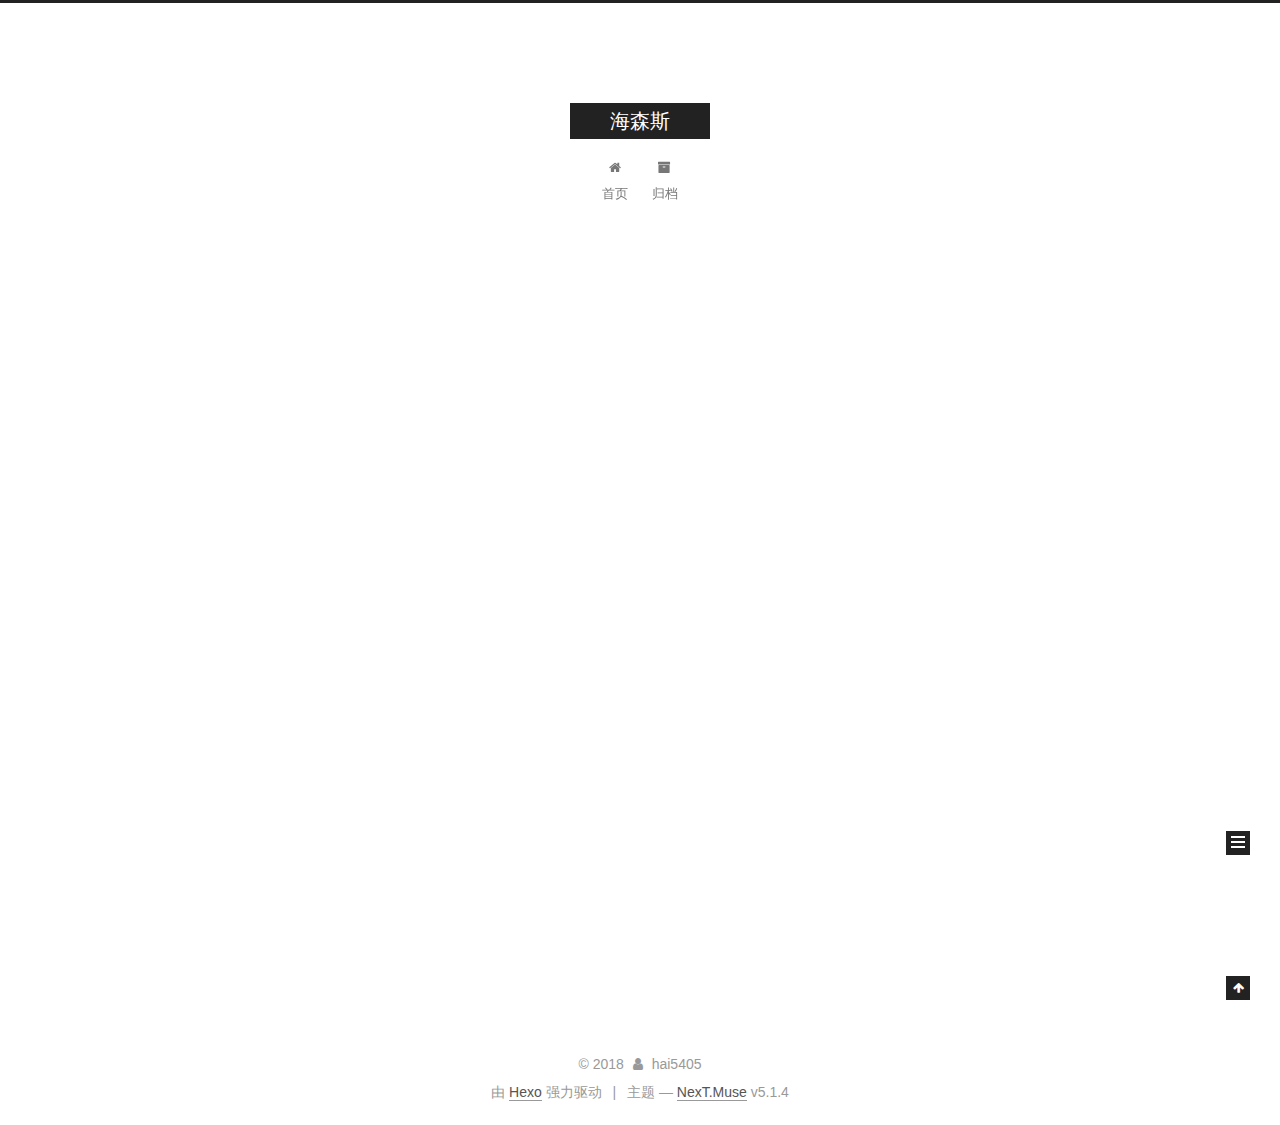
==== commit ed0904b6: "Site updated: 2018-01-19 15:39:07" ====
--- a/index.html
+++ b/index.html
@@ -80,12 +80,12 @@
 
 
 <meta property="og:type" content="website">
-<meta property="og:title" content="��ɭ˹">
+<meta property="og:title" content="海森斯">
 <meta property="og:url" content="http://yoursite.com/index.html">
-<meta property="og:site_name" content="��ɭ˹">
+<meta property="og:site_name" content="海森斯">
 <meta property="og:locale" content="zh-Hans">
 <meta name="twitter:card" content="summary">
-<meta name="twitter:title" content="��ɭ˹">
+<meta name="twitter:title" content="海森斯">
 
 
 
@@ -121,7 +121,7 @@
 
 
 
-  <title>��ɭ˹</title>
+  <title>海森斯</title>
   
 
 
@@ -152,7 +152,7 @@
     <div class="custom-logo-site-title">
       <a href="/"  class="brand" rel="start">
         <span class="logo-line-before"><i></i></span>
-        <span class="site-title">��ɭ˹</span>
+        <span class="site-title">海森斯</span>
         <span class="logo-line-after"><i></i></span>
       </a>
     </div>
@@ -229,7 +229,7 @@
   
   
   <div class="post-block">
-    <link itemprop="mainEntityOfPage" href="http://yoursite.com/2018/01/19/hello-world/">
+    <link itemprop="mainEntityOfPage" href="http://yoursite.com/2018/01/19/test.classic/">
 
     <span hidden itemprop="author" itemscope itemtype="http://schema.org/Person">
       <meta itemprop="name" content="hai5405">
@@ -238,7 +238,7 @@
     </span>
 
     <span hidden itemprop="publisher" itemscope itemtype="http://schema.org/Organization">
-      <meta itemprop="name" content="��ɭ˹">
+      <meta itemprop="name" content="海森斯">
     </span>
 
     
@@ -248,7 +248,7 @@
         
           <h1 class="post-title" itemprop="name headline">
                 
-                <a class="post-title-link" href="/2018/01/19/hello-world/" itemprop="url">未命名</a></h1>
+                <a class="post-title-link" href="/2018/01/19/test.classic/" itemprop="url">first night</a></h1>
         
 
         <div class="post-meta">
@@ -260,7 +260,7 @@
               
                 <span class="post-meta-item-text">发表于</span>
               
-              <time title="创建于" itemprop="dateCreated datePublished" datetime="2018-01-19T14:34:36+08:00">
+              <time title="创建于" itemprop="dateCreated datePublished" datetime="2018-01-19T15:28:01+08:00">
                 2018-01-19
               </time>
             
@@ -300,11 +300,20 @@
       
         
           
-            <hr>
-<h2 id="title-First-Night"><a href="#title-First-Night" class="headerlink" title=" title: First Night"></a> title: First Night</h2><blockquote>
-<p>����һͷ<strong>Сë¿</strong>�������Ҵ��������</p>
+            <h1 id="Headings-etc"><a href="#Headings-etc" class="headerlink" title="Headings (# ## ### etc.)"></a>Headings (# ## ### etc.)</h1><h1 id="Alt-Heading-1-Headings-need-4-or"><a href="#Alt-Heading-1-Headings-need-4-or" class="headerlink" title="Alt Heading 1 (Headings need 4 = or -)"></a>Alt Heading 1 (Headings need 4 = or -)</h1><h2 id="Alt-Heading-2-Headings-need-4-or"><a href="#Alt-Heading-2-Headings-need-4-or" class="headerlink" title="Alt Heading 2 (Headings need 4 = or -)"></a>Alt Heading 2 (Headings need 4 = or -)</h2><p>Normal text <strong>海森斯</strong> then <em>italic</em>.<br>Escape * ` \&lt; _ # \ &amp; more.</p>
+<ol>
+<li>Order list</li>
+</ol>
+<ul>
+<li>Unorder list ( - or + )</li>
+</ul>
+<p>code: <code>a === a</code></p>
+<blockquote>
+<p>blockquote</p>
 </blockquote>
-
+<p>URL: <a href="https://edditoria.blogspot.com" target="_blank" rel="noopener">Edditoria</a> | image: <img src="https://avatars0.githubusercontent.com/u/2234073?v=3&amp;s=40" alt="2"></p>
+<!-- please comment -->
+<h1 id="Enjoy"><a href="#Enjoy" class="headerlink" title="Enjoy! :)"></a>Enjoy! :)</h1>
           
         
       
--- a/css/main.css
+++ b/css/main.css
@@ -1822,7 +1822,7 @@
   width: 4px;
   height: 4px;
   border-radius: 50%;
-  background: #13a332;
+  background: #08622b;
 }
 .links-of-blogroll {
   font-size: 13px;
